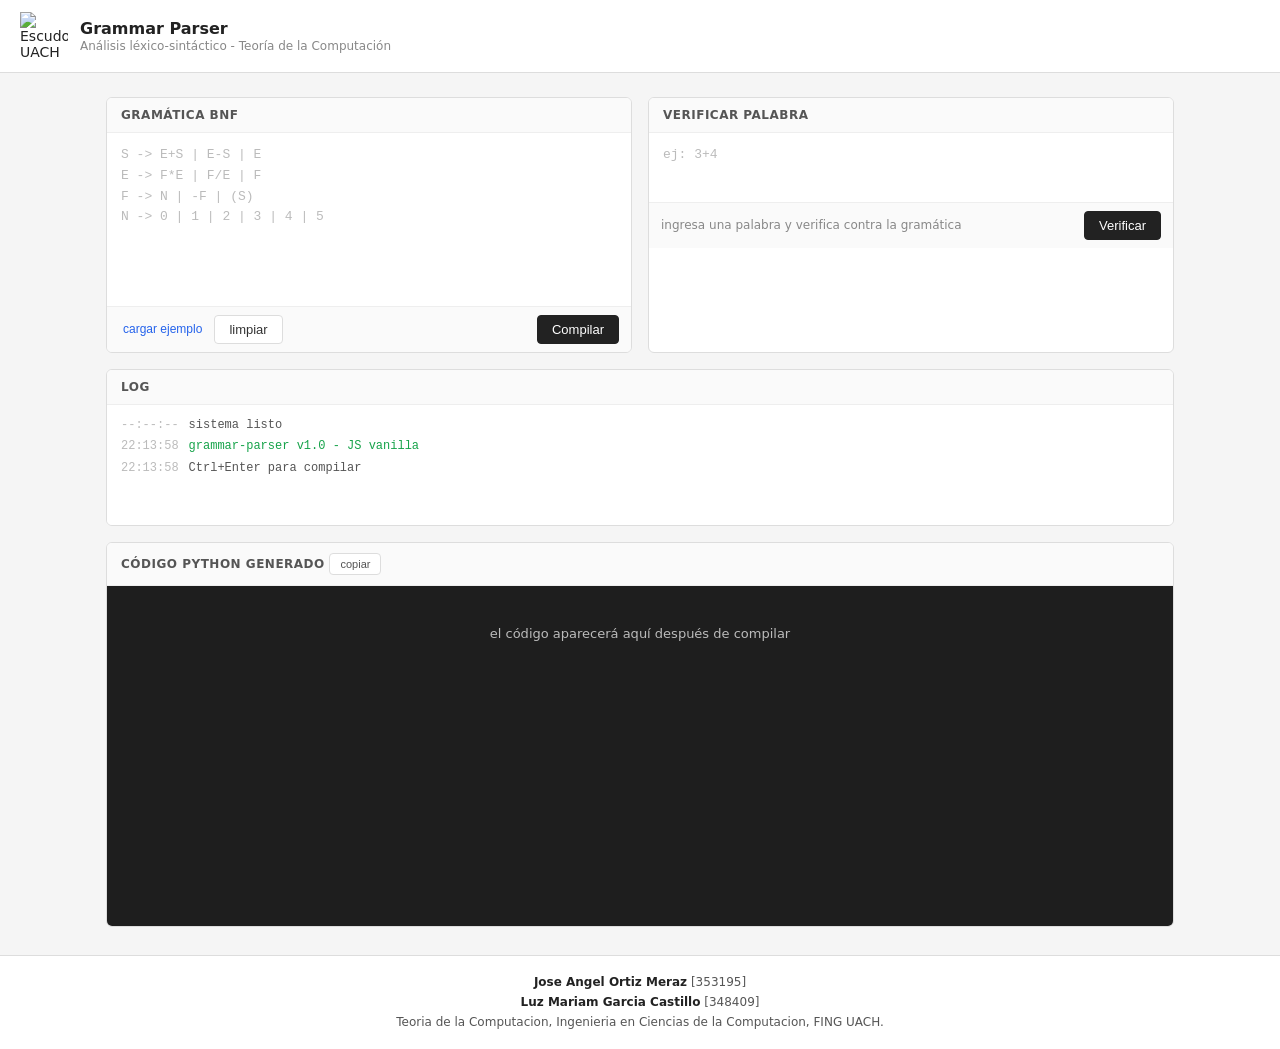
==== index.html @ 595d1307 "rename index file" ====
<!DOCTYPE html>
<html lang="es">
<head>
<meta charset="UTF-8">
<meta name="viewport" content="width=device-width, initial-scale=1.0">
<title>Grammar Parser</title>
<link rel="stylesheet" href="../css/styles.css">
</head>
<body>

<header>
  <img
    class="header-logo"
    src="https://imgs.search.brave.com/AfxJLYWOv6zyVLQFQz_W6Eb2E5lCw-PX15YcowKgG5Y/rs:fit:500:0:1:0/g:ce/aHR0cHM6Ly91YWNo/Lm14L2Fzc2V0cy9t/ZWRpYS9wdWJsaWNh/dGlvbnMvMjAyMi81/LzM3MTRfZmluZy9m/aW5nLWVzY3Vkby5z/dmc"
    alt="Escudo UACH"
  >
  <div>
    <h1>Grammar Parser</h1>
    <p>Análisis léxico-sintáctico - Teoría de la Computación</p>
  </div>

</header>

<main>

  <!-- Gramática -->
  <div class="card">
    <div class="card-title">Gramática BNF</div>
    <textarea id="grammarInput" rows="7"
      placeholder="S -> E+S | E-S | E&#10;E -> F*E | F/E | F&#10;F -> N | -F | (S)&#10;N -> 0 | 1 | 2 | 3 | 4 | 5"
      spellcheck="false"></textarea>
    <div class="card-footer">
      <button class="btn-link" id="loadExampleBtn">cargar ejemplo</button>
      <button id="clearBtn">limpiar</button>
      <button class="btn-primary" id="runParserBtn">Compilar</button>
    </div>
  </div>

  <!-- Prueba de palabra -->
  <div class="card">
    <div class="card-title">Verificar palabra</div>
    <textarea id="wordInput" rows="2"
      placeholder="ej: 3+4"
      spellcheck="false"></textarea>
    <div class="card-footer">
      <span class="input-hint">ingresa una palabra y verifica contra la gramática</span>
      <button class="btn-primary" id="testWordBtn">Verificar</button>
    </div>
    <div id="resultArea"></div>

  </div>

  <!-- Log -->
  <div class="card full-width">
    <div class="card-title">Log</div>
    <div class="log-body" id="logBody">
      <div class="log-entry"><span class="log-time">--:--:--</span><span class="log-info">sistema listo</span></div>
    </div>
  </div>

  <div class="card full-width">
    <div class="card-title">
      Código Python generado
      <button class="copy-btn" id="copyBtn">copiar</button>
    </div>
    <div class="code-wrap">
      <div id="codeDisplay" class="empty-msg">el código aparecerá aquí después de compilar</div>
    </div>
  </div>

</main>

<footer>
  <p><strong>Jose Angel Ortiz Meraz</strong> [353195]</p>
  <p><strong>Luz Mariam Garcia Castillo</strong> [348409]</p>
  <p>Teoria de la Computacion, Ingenieria en Ciencias de la Computacion, FING UACH.</p>
</footer>

<script src="../js/script.js"></script>
</body>
</html>
---- css/styles.css ----
* { box-sizing: border-box; margin: 0; padding: 0; }

body {
  font-family: system-ui, sans-serif;
  font-size: 14px;
  background: #f5f5f5;
  color: #222;
  min-height: 100vh;
}

header {
  background: #fff;
  border-bottom: 1px solid #ddd;
  padding: 12px 20px;
  display: flex;
  align-items: center;
  justify-content: flex-start;
  gap: 12px;
}

.header-logo {
  width: 48px;
  height: 48px;
  object-fit: contain;
  flex: 0 0 auto;
}

header h1 { font-size: 16px; font-weight: 600; }
header p  { font-size: 12px; color: #888; margin-top: 1px; }



main {
  max-width: 1100px;
  margin: 24px auto;
  padding: 0 16px;
  display: grid;
  grid-template-columns: 1fr 1fr;
  gap: 16px;
}

.card {
  background: #fff;
  border: 1px solid #ddd;
  border-radius: 6px;
  overflow: hidden;
}

.card-title {
  font-size: 12px;
  font-weight: 600;
  color: #555;
  text-transform: uppercase;
  letter-spacing: .5px;
  padding: 10px 14px;
  border-bottom: 1px solid #eee;
  background: #fafafa;
}

textarea {
  width: 100%;
  border: none;
  outline: none;
  resize: none;
  font-family: 'Courier New', monospace;
  font-size: 13px;
  line-height: 1.6;
  padding: 12px 14px;
  background: #fff;
  color: #222;
}

textarea::placeholder { color: #bbb; }

.card-footer {
  padding: 8px 12px;
  border-top: 1px solid #eee;
  display: flex;
  align-items: center;
  gap: 8px;
  background: #fafafa;
}

.input-hint {
  font-size: 12px;
  color: #888;
}

button {
  font-size: 13px;
  padding: 6px 14px;
  border-radius: 4px;
  border: 1px solid #ddd;
  background: #fff;
  cursor: pointer;
  color: #333;
}
button:hover { background: #f0f0f0; }

.btn-primary {
  background: #222;
  color: #fff;
  border-color: #222;
  margin-left: auto;
}
.btn-primary:hover { background: #444; }

.btn-link {
  border: none;
  background: none;
  color: #2563eb;
  padding: 6px 4px;
  font-size: 12px;
}
.btn-link:hover { background: none; text-decoration: underline; }

.full-width { grid-column: 1 / -1; }

/* Código generado */
.code-wrap {
  height: 340px;
  overflow-y: auto;
  background: #1e1e1e;
}

.code-wrap pre {
  font-family: 'Courier New', monospace;
  font-size: 12.5px;
  line-height: 1.7;
  padding: 14px 16px;
  white-space: pre;
  color: #d4d4d4;
}

.empty-msg {
  padding: 40px 16px;
  text-align: center;
  color: #bbb;
  font-size: 13px;
}

/* Syntax highlight tokens */
.kw  { color: #c586c0; }
.fn  { color: #dcdcaa; }
.str { color: #ce9178; }
.num { color: #b5cea8; }
.cm  { color: #6a9955; font-style: italic; }

/* Resultado */
.result-bar {
  padding: 12px 16px;
  border-top: 1px solid #eee;
  display: flex;
  align-items: center;
  gap: 10px;
  font-size: 14px;
  font-weight: 600;
}
.result-bar.ok   { color: #16a34a; background: #f0fdf4; }
.result-bar.fail { color: #dc2626; background: #fef2f2; }
.result-bar .sub { font-size: 12px; font-weight: 400; color: #888; margin-left: 4px; }

/* Log */
.log-body {
  height: 120px;
  overflow-y: auto;
  padding: 10px 14px;
  font-family: 'Courier New', monospace;
  font-size: 12px;
  line-height: 1.8;
  background: #fff;
}
.log-entry { display: flex; gap: 10px; }
.log-time  { color: #bbb; min-width: 56px; }
.log-ok    { color: #16a34a; }
.log-err   { color: #dc2626; }
.log-info  { color: #555; }
.log-warn  { color: #d97706; }

.copy-btn {
  margin-left: auto;
  font-size: 11px;
  padding: 4px 10px;
  color: #555;
}

footer {
  background: #fff;
  border-top: 1px solid #ddd;
  margin-top: 28px;
  padding: 16px 20px;
  text-align: center;
  color: #555;
  font-size: 12px;
  line-height: 1.7;
}

footer strong {
  color: #222;
  font-weight: 600;
}

@media (max-width: 700px) {
  main { grid-template-columns: 1fr; }
  .full-width { grid-column: 1; }
}
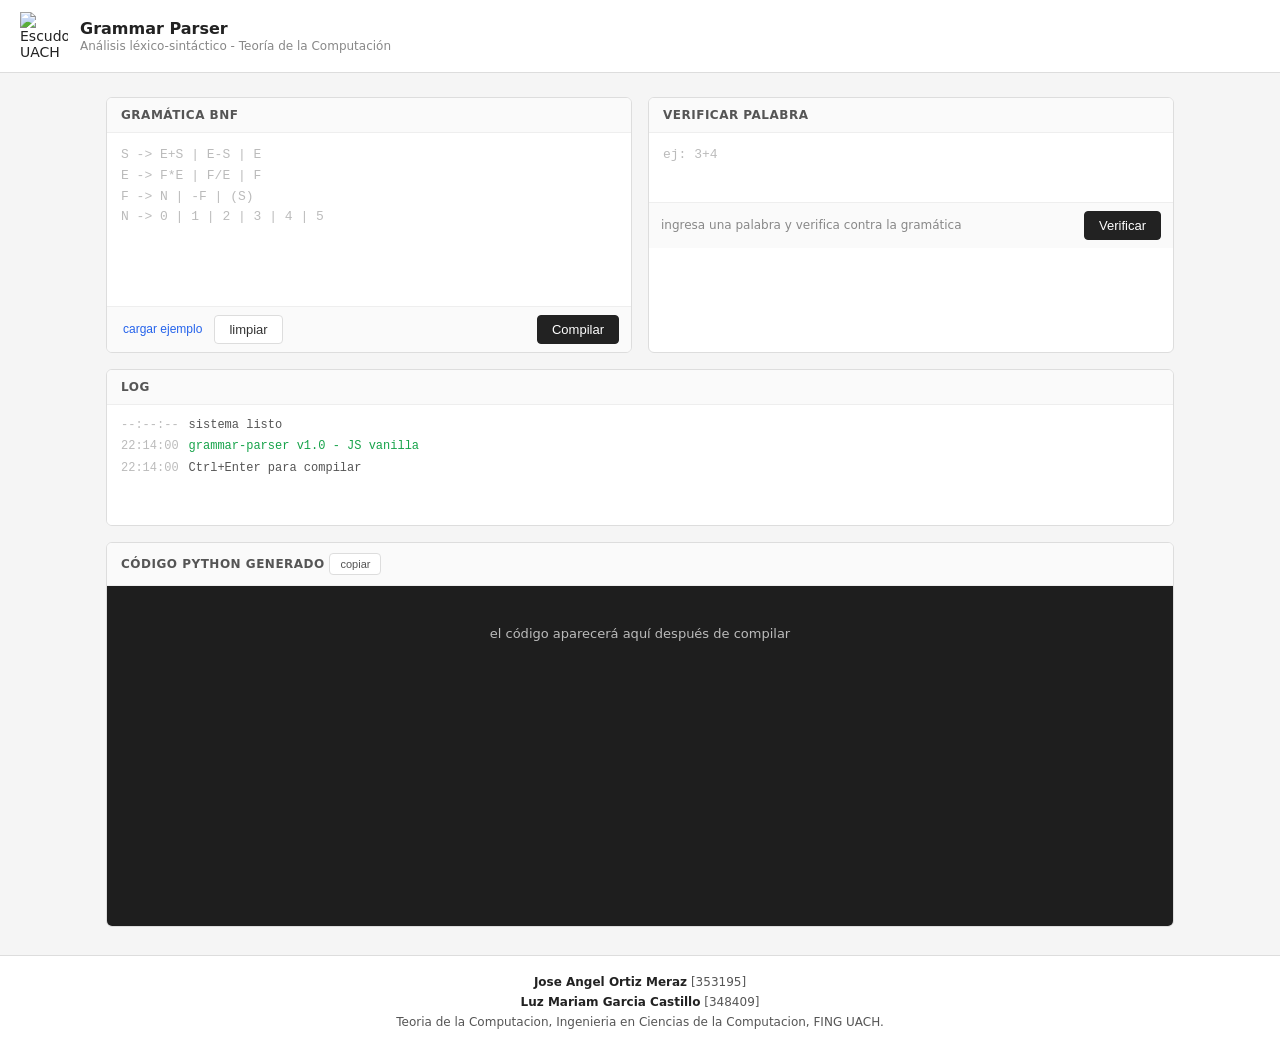
==== commit f6fdb4ca: "reestructure folder routes" ====
--- a/index.html
+++ b/index.html
@@ -4,7 +4,7 @@
 <meta charset="UTF-8">
 <meta name="viewport" content="width=device-width, initial-scale=1.0">
 <title>Grammar Parser</title>
-<link rel="stylesheet" href="../css/styles.css">
+<link rel="stylesheet" href="/css/styles.css">
 </head>
 <body>
 
@@ -76,7 +76,7 @@
   <p>Teoria de la Computacion, Ingenieria en Ciencias de la Computacion, FING UACH.</p>
 </footer>
 
-<script src="../js/script.js"></script>
+<script src="/js/script.js"></script>
 </body>
 </html>
 
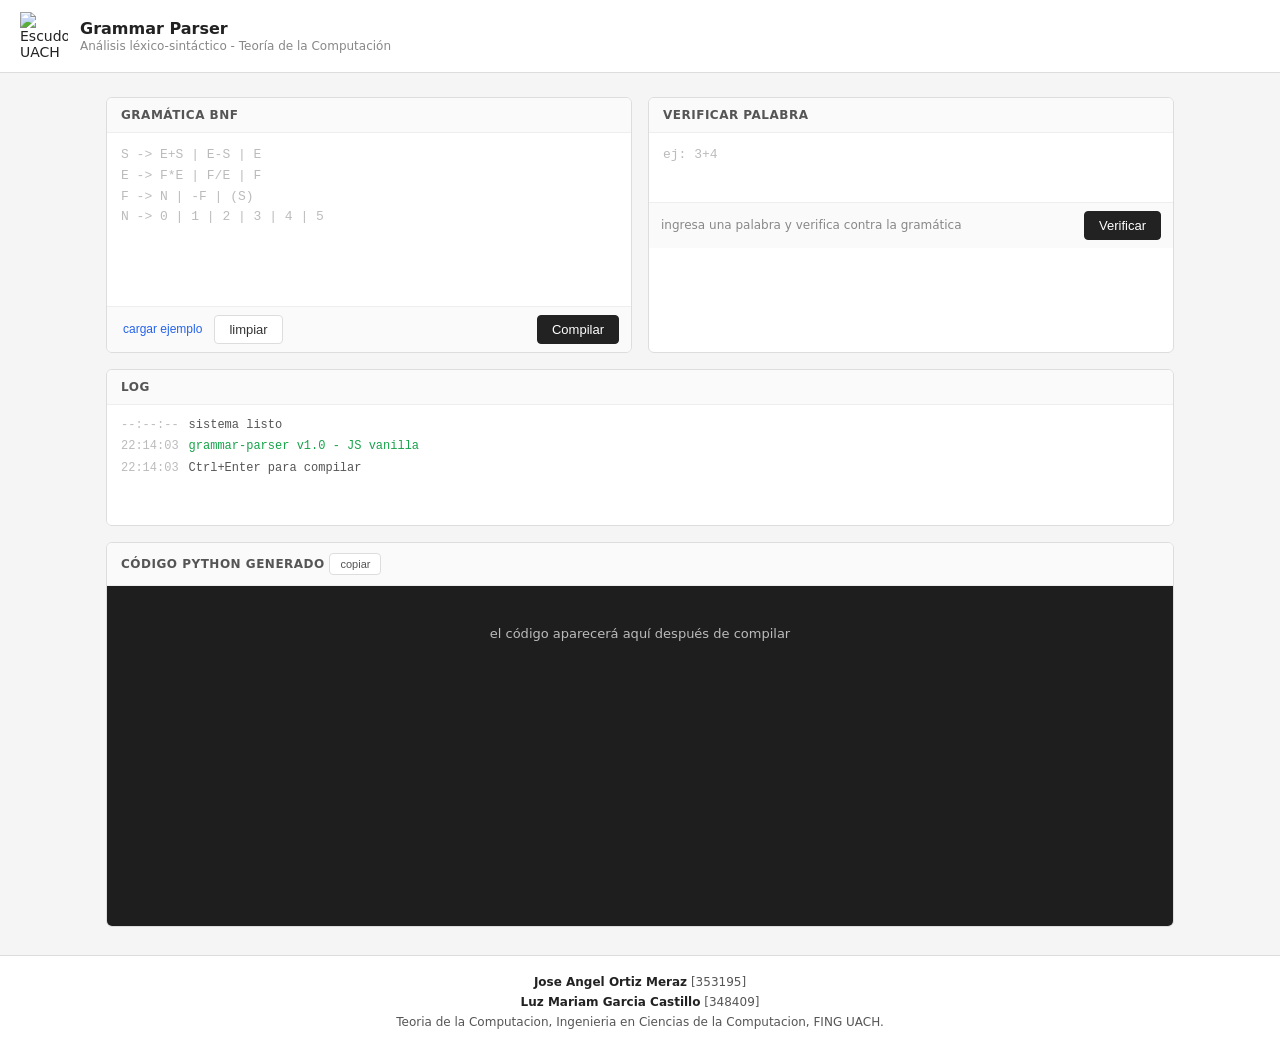
==== commit d50f15c8: "change routes references" ====
--- a/index.html
+++ b/index.html
@@ -4,7 +4,7 @@
 <meta charset="UTF-8">
 <meta name="viewport" content="width=device-width, initial-scale=1.0">
 <title>Grammar Parser</title>
-<link rel="stylesheet" href="/css/styles.css">
+<link rel="stylesheet" href="css/styles.css">
 </head>
 <body>
 
@@ -76,7 +76,7 @@
   <p>Teoria de la Computacion, Ingenieria en Ciencias de la Computacion, FING UACH.</p>
 </footer>
 
-<script src="/js/script.js"></script>
+<script src="js/script.js"></script>
 </body>
 </html>
 
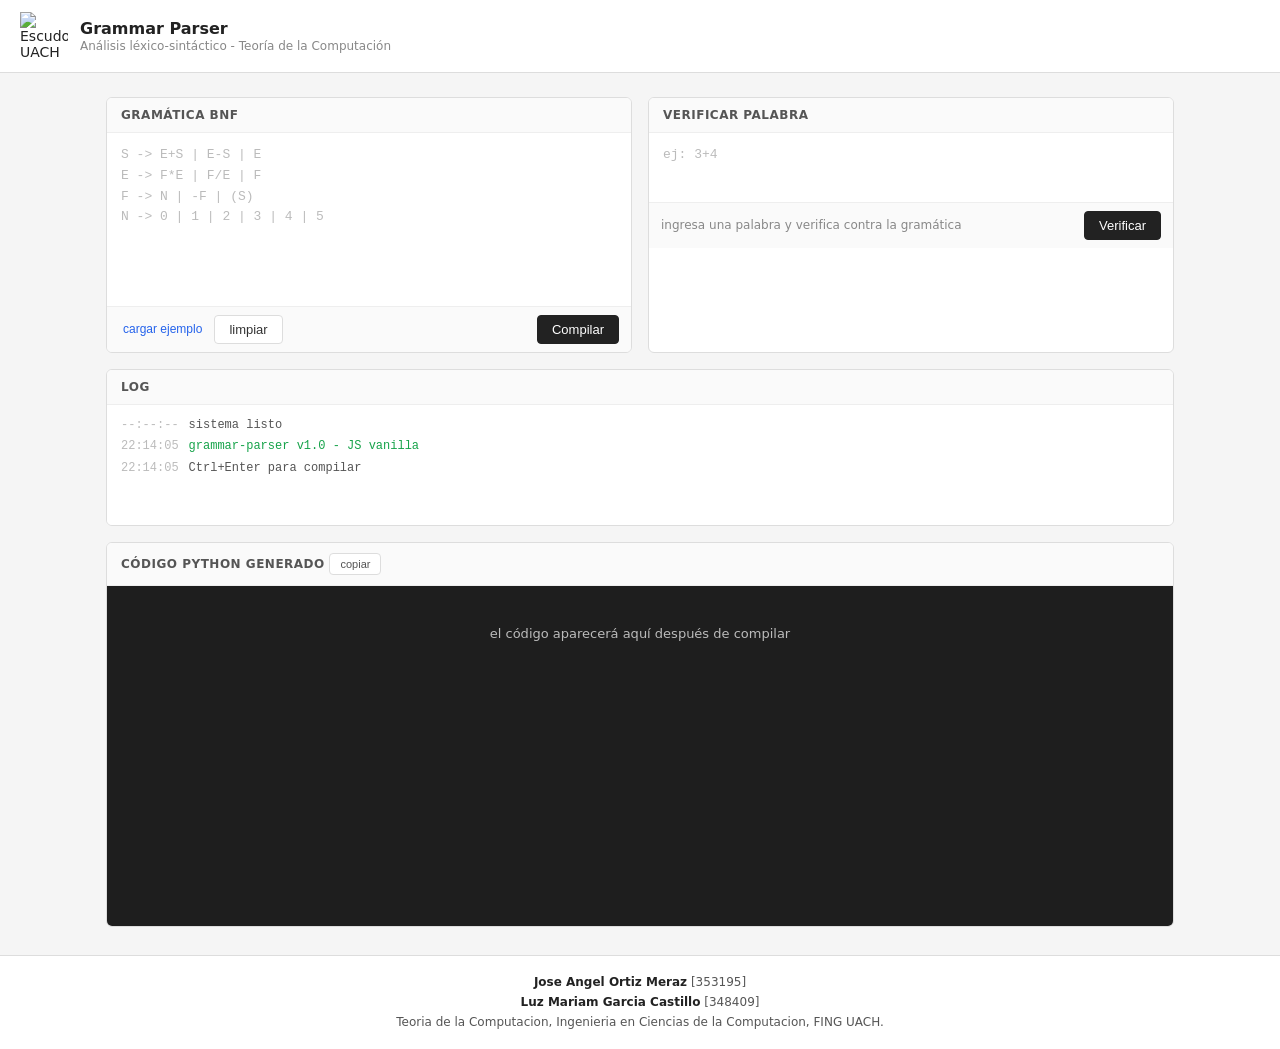
==== commit 78310541: "add icon page" ====
--- a/index.html
+++ b/index.html
@@ -4,6 +4,7 @@
 <meta charset="UTF-8">
 <meta name="viewport" content="width=device-width, initial-scale=1.0">
 <title>Grammar Parser</title>
+<link rel="icon" href="https://imgs.search.brave.com/AfxJLYWOv6zyVLQFQz_W6Eb2E5lCw-PX15YcowKgG5Y/rs:fit:500:0:1:0/g:ce/aHR0cHM6Ly91YWNo/Lm14L2Fzc2V0cy9t/ZWRpYS9wdWJsaWNh/dGlvbnMvMjAyMi81/LzM3MTRfZmluZy9m/aW5nLWVzY3Vkby5z/dmc" type="image/svg+xml">
 <link rel="stylesheet" href="css/styles.css">
 </head>
 <body>
